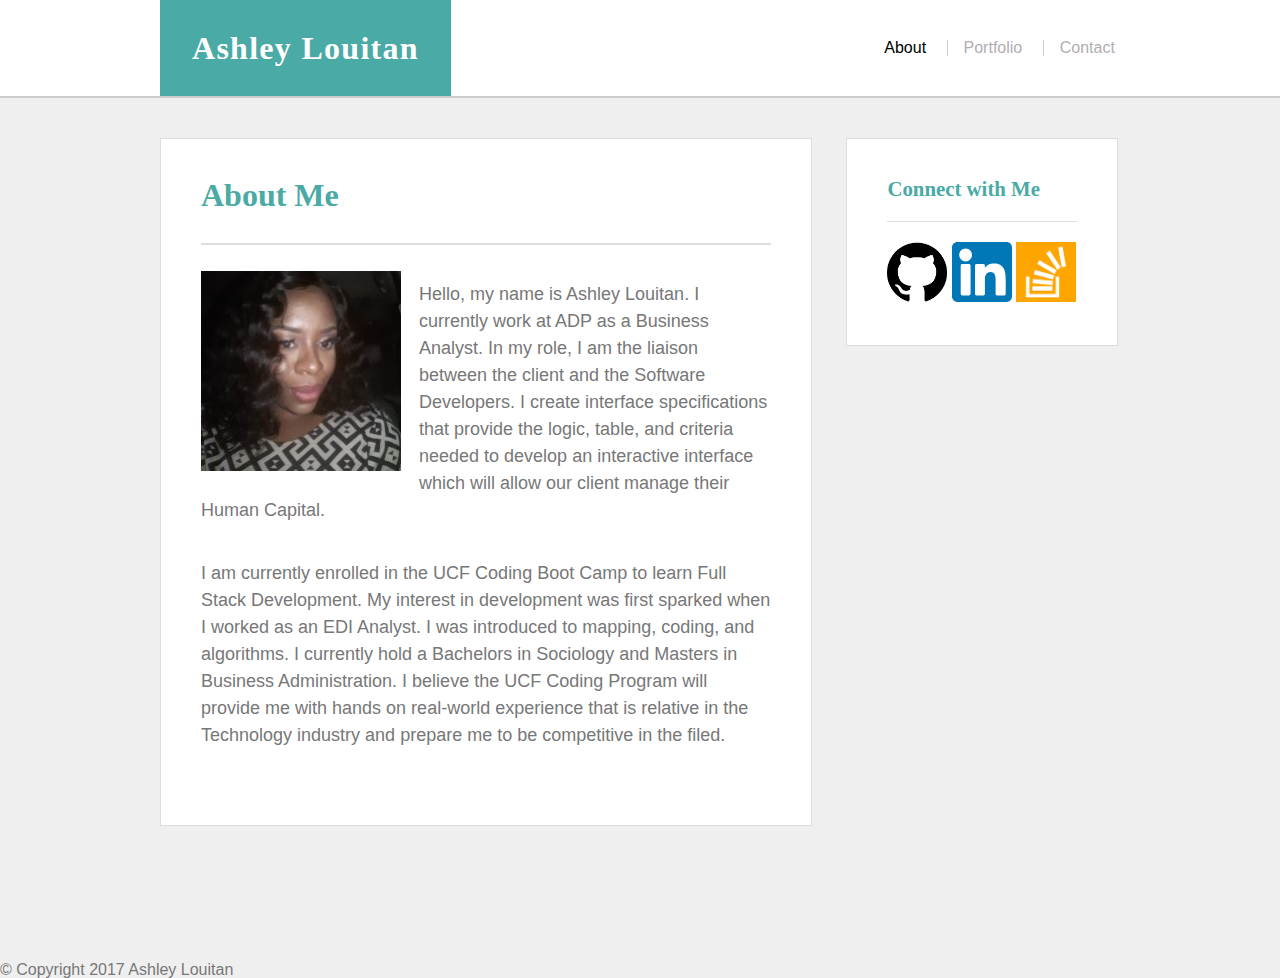
==== index.html @ e1b0153f "add files" ====
<!DOCTYPE html>
<html lang="en">

<head>
	<meta charset="UTF-8">
	<meta name="viewport" content="width=device-width, initial-scale=1.0">
	<title>Ashley Louitan</title>
	<link rel="stylesheet" href="./assets/css/reset.css">
	<link rel="stylesheet" href="./assets/css/style.css">
</head>

<body>

	<header>
		<div class="container">
			<div class="name">
				<div class="logo">Ashley Louitan</div>
			</div>
			<nav class="nav">
				<ul>
					<li>
						<a href="#" class="active">About</a>
					</li>
					<li>
						<a href="portfolio.html">Portfolio</a>
					</li>
					<li>
						<a href="contact.html">Contact</a>
					</li>
				</ul>
			</nav>
		</div>
		<!-- .container -->
	</header>

	<div class="content">
		<!-- Main content -->
		<div class="main">
			<h1 class="page-title">About Me</h1>
			<p>
				<img class="selfphoto" src="./assets/images/selfphoto.jpg" alt="Photo of Ashley Louitan">
			</p>
			<p>
				Hello, my name is Ashley Louitan. I currently work at ADP as a Business Analyst. In my role, I am the liaison between the
				client and the Software Developers. I create interface specifications that provide the logic, table, and criteria needed
				to develop an interactive interface which will allow our client manage their Human Capital.</p>

			<p> I am currently enrolled in the UCF Coding Boot Camp to learn Full Stack Development. My interest in development was first
				sparked when I worked as an EDI Analyst. I was introduced to mapping, coding, and algorithms. I currently hold a Bachelors
				in Sociology and Masters in Business Administration. I believe the UCF Coding Program will provide me with hands on real-world
				experience that is relative in the Technology industry and prepare me to be competitive in the filed.</p>

		</div>
		<!-- .main -->

		<div class="sidebar">
			<h2 class="sidebar-title">Connect with Me</h2>
			<ul class="social">
				<li>
					<a href="https://github.com/Jataveius">
						<img src="./assets/images/github.png" alt="GitHub">
					</a>
				</li>
				<li>
					<a href="https://www.linkedin.com/in/ashley-louitan-a30b0275/">
						<img src="./assets/images/linkedin.svg" alt="LinkedIn">
					</a>
				</li>
				<li>
					<a href="https://stackoverflow.com/users/8384732/ashley-louitan?tab=profile">
						<img src="./assets/images/stackoverflow.png" alt="Stackoverflow">
					</a>
				</li>
			</ul>
		</div>
		<!-- .sidebar -->

	</div>
	<!-- .content -->



	<footer>
		&copy; Copyright 2017 Ashley Louitan
	</footer>

</body>

</html>
---- assets/css/style.css ----
/* **************************
HTML Elements 
************************** */
html {
	position: relative;
}
html, body {
	font-family: Arial, 'Helvetica Neue', Helvetica, sans-serif;
	color: #777777;
	background-color: #efefef;
	background: #efefef url("../images/shattered.png");
}

h1, h2, h3, h4, h5, h6 {
	font-family: 'Georgia', Times, 'Times New Roman', serif;
	color: #4aaaa5;
}

a {
	text-decoration: none;
}

h1 {
	font-size: 2em;
}

h2 {
	font-size: 1.3em;
}

/* **************************
Layout 
************************** */

/* Header */
header {
	width: 100%;
	height: auto;
	border-bottom: 2px solid #cccccc;
	background-color: #ffffff;
}

header .container {
	width: 960px;
	margin: 0 auto;
}

.name, .nav {
	display: inline-block;
    vertical-align: middle;
    margin: 0;
    padding: 0;
}

.name {
	width: 50%;
}

.logo {
	display: inline-block;
	font-family: 'Georgia', Times, 'Times New Roman', serif;
	font-weight: bold;
	font-size: 2em;
	letter-spacing: 0.04em;
	background-color: #4aaaa5;
	color: #ffffff;
	padding: 1em;
	width: auto;
}


.nav {
	width: 49%;
	text-align: right;
	color: #b1adb3;
	font-weight: normal;
}

.nav ul li {
	display: inline-block;
	padding-left: 1em;
	margin-left: 1em;
}

.nav ul li a {
	color: #b1adb3;
	text-decoration: none;
	-webkit-transition: color .4s;
	transition: color .4s;
}

.nav ul li a:hover {
	color: #4aaaa5;
}

.nav ul li a.active {
	color: #000000;
}

.nav ul li+li {
	/* See https://www.jackreichert.com/2011/07/how-to-add-a-divider-between-menu-items-in-css-using-only-one-selector/ */
	border-left: 1px solid #cccccc;
}


/* Main Content Area */
.content {
	width: 960px;
	clear: both;
	margin: 0 auto 6em auto;
}

.main {
	display: inline-block;
	width: 570px;
	margin: 40px 0;
	padding: 40px;
	background-color: #ffffff;
	border: 1px solid #dddddd;
}

.main h1 {
	font-size: 2em;
	font-weight: bold;
	padding-bottom: 1em;
	margin-bottom: 0.8em;
	border-bottom: 2px solid #dddddd;
}

.main p {
	font-size: 18px;
	line-height: 1.5em;
	margin-bottom: 2em;
}


img.selfphoto {
	float: left;
	padding: 0 1em 1em 0;
	width: 200px;
	height: 200px;
}

/* Portfolio Page */
.portfolio-item {
	display: inline-block;
	position: relative;
	transition: transform .2s ease-out;
}

.portfolio-item:nth-child(even) {
	margin-left: 25px;
}

.portfolio-item:hover {
	transform: rotate(-4deg) scale(1.1, 1.1);
}

.item-name {
	position: relative;
	top: -70px;
	text-align: center;
	background-color: #4aaaa5;
	padding: 1em;
	color: #ffffff;
	z-index: 1000;
	
}

/* Contact Page */
.contact {
	width: 540px;
}

.contact label {
	display: block;
	padding-bottom: 0.5em;
}

.contact input, .contact textarea {
	width: 100%;
	border: 1px solid #cccccc;
	margin-bottom: 1.5em;
	padding: 1em;
	font-size: .9em;
}

.contact input::-webkit-input-placeholder, .contact textarea::-webkit-input-placeholder {
    color: #cccccc;
}

.contact input::-moz-placeholder, .contact textarea::-moz-placeholder {
    color: #cccccc;
}

.contact input::-ms-placeholder, .contact textarea::-ms-placeholder {
    color: #cccccc;
}

.contact input::placeholder, .contact textarea::placeholder {
    color: #cccccc;
}

.contact input[type="submit"] {
	width: auto;
	background-color: #4aaaa5;
	color: #ffffff;
	border: none;
	padding: 1em 2em;
	font-size: 1em;
}
/* Sidebar */
.sidebar {
	display: inline-block;
	width: 190px;
	padding: 40px;
	margin: 40px 0 0 30px;
	vertical-align: top;
	background-color: #ffffff;
	border: 1px solid #dddddd;
}

.sidebar h2 {
	font-size: 1.3em;
	font-weight: bold;
	padding-bottom: 1em;
	margin-bottom: 1em;
	border-bottom: 1px solid #dddddd;
}

.sidebar ul li {
	display: inline-block;
	margin: 0;
	padding: 0;
	-webkit-transition: all .2s;
	-webkit-transition-timing-function: ease-out;
	transition: all .2s;
	transition-timing-function: ease-out;

}

.sidebar ul li:hover {
	-ms-transform: scale(1.1,1.1);
	-webkit-transform: scale(1.1,1.1);
	-moz-transform: scale(1.1,1.1);
	-o-transform: scale(1.1,1.1);
	transform: scale(1.1,1.1);
}

.social img {
	width: 60px;
	height: auto;
}

  /* Width at 7680px and below */
@media screen and (max-width: 768px) {
	body {
	  background-color: #333;
	}
  
	.wrapper {
	  /* Box-model */
	  width: 100%;
	  padding: 20px;
	}
  
	#main-content,
	#sidebar {
	  width: 100%;
	}
  
	#sidebar {
	  margin-top: 40px;
	}
  }
  
  /* Additional Screen Sizes */
  
  /* Width at 980px and below */
  @media screen and (max-width: 980px) {
	body {
	  background-color: #333;
	}
  
	.wrapper {
	  /* Box-model */
	  width: 100%;
	  padding: 20px;
	}
  
	#main-content,
	#sidebar {
	  width: 100%;
	}
  
	#sidebar {
	  margin-top: 40px;
	}
  }
  
  /* Width at 640px and below */
  @media screen and (max-width: 640px) {
	body {
	  background-color: #333;
	}
  
	.wrapper {
	  /* Box-model */
	  width: 100%;
	  padding: 20px;
	}
  
	#main-content,
	#sidebar {
	  width: 100%;
	}
  
	#sidebar {
	  margin-top: 40px;
	}
  
/* Footer */
footer {
	position: absolute;
	left: 0;
	bottom: 0;
	width: 100%;
	padding: 3em;
	text-align: center;
	font-size: 0.8em;
	color: #cccccc;
	background-color: #666666;
	border-top: 7px solid #4aaaa5;
}
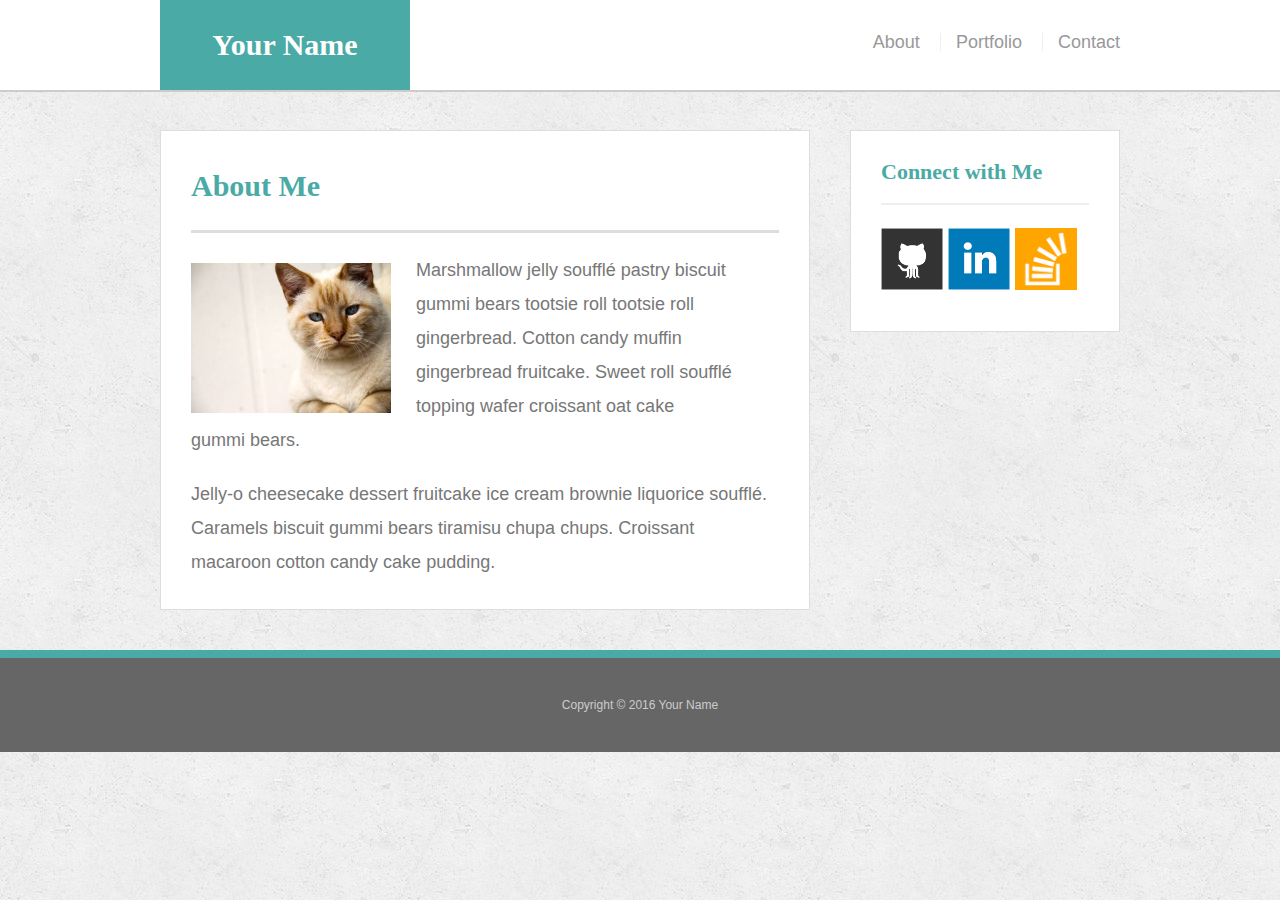
==== commit 6e91b36c: "add files" ====
--- a/index.html
+++ b/index.html
@@ -1,89 +1,54 @@
-<!DOCTYPE html>
-<html lang="en">
+<!doctype html>
+<html lang="en-us">
 
 <head>
-	<meta charset="UTF-8">
-	<meta name="viewport" content="width=device-width, initial-scale=1.0">
-	<title>Ashley Louitan</title>
-	<link rel="stylesheet" href="./assets/css/reset.css">
-	<link rel="stylesheet" href="./assets/css/style.css">
+  <meta charset="UTF-8">
+  <title>About | Your Name</title>
+  <link rel="stylesheet" type="text/css" href="assets/css/reset.css">
+  <link rel="stylesheet" type="text/css" href="assets/css/style.css">
 </head>
 
 <body>
 
-	<header>
-		<div class="container">
-			<div class="name">
-				<div class="logo">Ashley Louitan</div>
-			</div>
-			<nav class="nav">
-				<ul>
-					<li>
-						<a href="#" class="active">About</a>
-					</li>
-					<li>
-						<a href="portfolio.html">Portfolio</a>
-					</li>
-					<li>
-						<a href="contact.html">Contact</a>
-					</li>
-				</ul>
-			</nav>
-		</div>
-		<!-- .container -->
-	</header>
+  <header id="masthead">
+    <div class="container">
+      <a href="index.html" id="logo">Your Name</a>
+      <nav>
+        <a href="index.html">About</a>
+        <a href="portfolio.html">Portfolio</a>
+        <a href="contact.html">Contact</a>
+      </nav>
+    </div>
+  </header>
 
-	<div class="content">
-		<!-- Main content -->
-		<div class="main">
-			<h1 class="page-title">About Me</h1>
-			<p>
-				<img class="selfphoto" src="./assets/images/selfphoto.jpg" alt="Photo of Ashley Louitan">
-			</p>
-			<p>
-				Hello, my name is Ashley Louitan. I currently work at ADP as a Business Analyst. In my role, I am the liaison between the
-				client and the Software Developers. I create interface specifications that provide the logic, table, and criteria needed
-				to develop an interactive interface which will allow our client manage their Human Capital.</p>
+  <div id="main-container" class="container">
+    <section class="main-section">
+      <h1>About Me</h1>
 
-			<p> I am currently enrolled in the UCF Coding Boot Camp to learn Full Stack Development. My interest in development was first
-				sparked when I worked as an EDI Analyst. I was introduced to mapping, coding, and algorithms. I currently hold a Bachelors
-				in Sociology and Masters in Business Administration. I believe the UCF Coding Program will provide me with hands on real-world
-				experience that is relative in the Technology industry and prepare me to be competitive in the filed.</p>
+      <img src="assets/images/cat.jpg" class="auth-image" alt="Your Name">
 
-		</div>
-		<!-- .main -->
+      <p>Marshmallow jelly souffl&eacute; pastry biscuit gummi bears tootsie roll tootsie roll gingerbread. Cotton candy muffin gingerbread fruitcake. Sweet roll souffl&eacute; topping wafer croissant oat cake gummi&nbsp;bears.</p>
 
-		<div class="sidebar">
-			<h2 class="sidebar-title">Connect with Me</h2>
-			<ul class="social">
-				<li>
-					<a href="https://github.com/Jataveius">
-						<img src="./assets/images/github.png" alt="GitHub">
-					</a>
-				</li>
-				<li>
-					<a href="https://www.linkedin.com/in/ashley-louitan-a30b0275/">
-						<img src="./assets/images/linkedin.svg" alt="LinkedIn">
-					</a>
-				</li>
-				<li>
-					<a href="https://stackoverflow.com/users/8384732/ashley-louitan?tab=profile">
-						<img src="./assets/images/stackoverflow.png" alt="Stackoverflow">
-					</a>
-				</li>
-			</ul>
-		</div>
-		<!-- .sidebar -->
+      <p>Jelly-o cheesecake dessert fruitcake ice cream brownie liquorice souffl&eacute;. Caramels biscuit gummi bears tiramisu chupa chups. Croissant macaroon cotton candy cake pudding.</p>
 
-	</div>
-	<!-- .content -->
+    </section>
 
+    <section class="sidebar">
+      <div id="connect">
+        <h2>Connect with Me</h2>
 
+        <a href="#"><img src="assets/images/github-128.png" class="social" alt="GitHub" /></a>
+        <a href="#"><img src="assets/images/linkedin-128.png" class="social" alt="LinkedIn" /></a>
+        <a href="#"><img src="assets/images/stackoverflow-128.png" class="social" alt="Stack Overflow" /></a>
+      </div>
+    </section>
+  </div>
 
-	<footer>
-		&copy; Copyright 2017 Ashley Louitan
-	</footer>
-
+  <footer>
+    <div class="container">
+      Copyright &copy; 2016 Your Name
+    </div>
+  </footer>
 </body>
 
 </html>--- a/assets/css/style.css
+++ b/assets/css/style.css
@@ -1,257 +1,244 @@
-/* **************************
-HTML Elements 
-************************** */
-html {
+body {
+	font-family: Arial, "Helvetica Neue", Helvetica, sans-serif;
+	font-size: 18px;
+	line-height: 34px;
+	color: #777;
+	background: url("../images/concrete_seamless.png");
+  }
+  
+  * {
+	box-sizing: border-box;
+  }
+  
+  /* general */
+  
+  .container {
+	width: 100%;
+	max-width: 960px;
+	margin: 0 auto;
+	clear: both;
+  }
+  
+  h1,
+  h2,
+  h3,
+  p {
+	margin-bottom: 20px;
+  }
+  
+  p:last-child {
+	margin-bottom: 0;
+  }
+  
+  h1,
+  h2,
+  h3 {
+	font-family: Georgia, Times, "Times New Roman", serif;
+	font-weight: 700;
+	color: #4aaaa5;
+  }
+  
+  h1 {
+	padding-bottom: 20px;
+	font-size: 30px;
+	line-height: 49px;
+	border-bottom: 3px solid #ddd;
+  }
+  
+  h2,
+  h3 {
+	font-size: 22px;
+  }
+  
+  /* header */
+  
+  #masthead {
+	position: fixed;
+	z-index: 99;
+	width: 100%;
+	margin: 0 0 30px;
+	overflow: auto;
+	color: #fff;
+	background: #fff;
+	border-bottom: 2px solid #ccc;
+  }
+  
+  #logo {
+	float: left;
+	width: 250px;
+	height: 90px;
+	font-family: Georgia, Times, "Times New Roman", serif;
+	font-size: 30px;
+	font-weight: 700;
+	line-height: 90px;
+	color: #fff;
+	text-align: center;
+	text-decoration: none;
+	background: #4aaaa5;
+  }
+  
+  nav {
+	float: right;
+	margin-top: 25px;
+  }
+  
+  nav a {
+	display: inline-block;
+	padding-left: 15px;
+	margin-left: 15px;
+	line-height: 18px;
+	color: #999;
+	text-decoration: none;
+	border-left: 1px solid #efefef;
+  }
+  
+  nav a:first-child {
+	border-left: 0 none;
+  }
+  
+  /* footer */
+  
+  footer {
+	padding: 30px 0;
+	clear: both;
+	font-size: 12px;
+	color: #fff;
+	color: #ccc;
+	text-align: center;
+	background: #666;
+	border-top: 8px solid #4aaaa5;
+  }
+  
+  /* sidebar */
+  
+  .sidebar {
+	float: right;
+	width: 100%;
+	max-width: 270px;
+	padding: 30px;
+	margin-bottom: 20px;
+	background: #fff;
+	border: 1px solid #ddd;
+  }
+  
+  h3,
+  .sidebar h2 {
+	padding-bottom: 20px;
+	margin-bottom: 15px;
+	line-height: 22px;
+	border-bottom: 2px solid #eee;
+  }
+  
+  .social {
+	width: 62px;
+	height: 62px;
+	margin-top: 8px;
+	margin-right: 5px;
+  }
+  
+  .social:last-child {
+	margin-right: 0;
+  }
+  
+  /* main */
+  
+  #main-container {
+	padding-top: 130px;
+  }
+  
+  .main-section {
+	float: left;
+	width: 100%;
+	max-width: 650px;
+	padding: 30px;
+	margin: 0 0 40px;
+	background: #fff;
+	border: 1px solid #ddd;
+  }
+  
+  /* portfolio page */
+  
+  .work {
 	position: relative;
-}
-html, body {
-	font-family: Arial, 'Helvetica Neue', Helvetica, sans-serif;
-	color: #777777;
-	background-color: #efefef;
-	background: #efefef url("../images/shattered.png");
-}
+	float: left;
+	width: 274px;
+	margin: 20px 0 25px;
+	overflow: auto;
+  }
+  
+  .work:nth-child(even) {
+	margin-right: 40px;
+  }
+  
+  .work img {
+	width: 100%;
+	border: 0 none;
+	opacity: 0.8;
+  }
+  
+  .work h3 {
+	position: absolute;
+	bottom: 20px;
+	width: 100%;
+	padding: 15px;
+	margin-bottom: 0;
+	font-weight: 300;
+	line-height: 30px;
+	color: #fff;
+	text-align: center;
+	background: #4aaaa5;
+	border-bottom: 0;
+  }
+  
+  .auth-image {
+	float: left;
+	width: 200px;
+	height: auto;
+	margin-top: 10px;
+	margin-right: 25px;
+  }
+  
+  /* contact page */
+  
+  #contact-form ul {
+	margin-bottom: 20px;
+  }
+  
+  #contact-form li {
+	margin-bottom: 10px;
+  }
+  
+  label,
+  input[type=text],
+  input[type=email],
+  textarea {
+	display: block;
+	width: 100%;
+  }
+  
+  input[type=text],
+  input[type=email],
+  textarea {
+	height: 35px;
+	padding: 0 10px;
+	font-size: 14px;
+	border: 1px solid #ddd;
+  }
+  
+  textarea {
+	height: 200px;
+  }
+  
+  input[type=submit] {
+	padding: 10px 30px;
+	font-size: 18px;
+	color: #fff;
+	cursor: pointer;
+	background: #4aaaa5;
+	border: 0 none;
+  }
 
-h1, h2, h3, h4, h5, h6 {
-	font-family: 'Georgia', Times, 'Times New Roman', serif;
-	color: #4aaaa5;
-}
-
-a {
-	text-decoration: none;
-}
-
-h1 {
-	font-size: 2em;
-}
-
-h2 {
-	font-size: 1.3em;
-}
-
-/* **************************
-Layout 
-************************** */
-
-/* Header */
-header {
-	width: 100%;
-	height: auto;
-	border-bottom: 2px solid #cccccc;
-	background-color: #ffffff;
-}
-
-header .container {
-	width: 960px;
-	margin: 0 auto;
-}
-
-.name, .nav {
-	display: inline-block;
-    vertical-align: middle;
-    margin: 0;
-    padding: 0;
-}
-
-.name {
-	width: 50%;
-}
-
-.logo {
-	display: inline-block;
-	font-family: 'Georgia', Times, 'Times New Roman', serif;
-	font-weight: bold;
-	font-size: 2em;
-	letter-spacing: 0.04em;
-	background-color: #4aaaa5;
-	color: #ffffff;
-	padding: 1em;
-	width: auto;
-}
-
-
-.nav {
-	width: 49%;
-	text-align: right;
-	color: #b1adb3;
-	font-weight: normal;
-}
-
-.nav ul li {
-	display: inline-block;
-	padding-left: 1em;
-	margin-left: 1em;
-}
-
-.nav ul li a {
-	color: #b1adb3;
-	text-decoration: none;
-	-webkit-transition: color .4s;
-	transition: color .4s;
-}
-
-.nav ul li a:hover {
-	color: #4aaaa5;
-}
-
-.nav ul li a.active {
-	color: #000000;
-}
-
-.nav ul li+li {
-	/* See https://www.jackreichert.com/2011/07/how-to-add-a-divider-between-menu-items-in-css-using-only-one-selector/ */
-	border-left: 1px solid #cccccc;
-}
-
-
-/* Main Content Area */
-.content {
-	width: 960px;
-	clear: both;
-	margin: 0 auto 6em auto;
-}
-
-.main {
-	display: inline-block;
-	width: 570px;
-	margin: 40px 0;
-	padding: 40px;
-	background-color: #ffffff;
-	border: 1px solid #dddddd;
-}
-
-.main h1 {
-	font-size: 2em;
-	font-weight: bold;
-	padding-bottom: 1em;
-	margin-bottom: 0.8em;
-	border-bottom: 2px solid #dddddd;
-}
-
-.main p {
-	font-size: 18px;
-	line-height: 1.5em;
-	margin-bottom: 2em;
-}
-
-
-img.selfphoto {
-	float: left;
-	padding: 0 1em 1em 0;
-	width: 200px;
-	height: 200px;
-}
-
-/* Portfolio Page */
-.portfolio-item {
-	display: inline-block;
-	position: relative;
-	transition: transform .2s ease-out;
-}
-
-.portfolio-item:nth-child(even) {
-	margin-left: 25px;
-}
-
-.portfolio-item:hover {
-	transform: rotate(-4deg) scale(1.1, 1.1);
-}
-
-.item-name {
-	position: relative;
-	top: -70px;
-	text-align: center;
-	background-color: #4aaaa5;
-	padding: 1em;
-	color: #ffffff;
-	z-index: 1000;
-	
-}
-
-/* Contact Page */
-.contact {
-	width: 540px;
-}
-
-.contact label {
-	display: block;
-	padding-bottom: 0.5em;
-}
-
-.contact input, .contact textarea {
-	width: 100%;
-	border: 1px solid #cccccc;
-	margin-bottom: 1.5em;
-	padding: 1em;
-	font-size: .9em;
-}
-
-.contact input::-webkit-input-placeholder, .contact textarea::-webkit-input-placeholder {
-    color: #cccccc;
-}
-
-.contact input::-moz-placeholder, .contact textarea::-moz-placeholder {
-    color: #cccccc;
-}
-
-.contact input::-ms-placeholder, .contact textarea::-ms-placeholder {
-    color: #cccccc;
-}
-
-.contact input::placeholder, .contact textarea::placeholder {
-    color: #cccccc;
-}
-
-.contact input[type="submit"] {
-	width: auto;
-	background-color: #4aaaa5;
-	color: #ffffff;
-	border: none;
-	padding: 1em 2em;
-	font-size: 1em;
-}
-/* Sidebar */
-.sidebar {
-	display: inline-block;
-	width: 190px;
-	padding: 40px;
-	margin: 40px 0 0 30px;
-	vertical-align: top;
-	background-color: #ffffff;
-	border: 1px solid #dddddd;
-}
-
-.sidebar h2 {
-	font-size: 1.3em;
-	font-weight: bold;
-	padding-bottom: 1em;
-	margin-bottom: 1em;
-	border-bottom: 1px solid #dddddd;
-}
-
-.sidebar ul li {
-	display: inline-block;
-	margin: 0;
-	padding: 0;
-	-webkit-transition: all .2s;
-	-webkit-transition-timing-function: ease-out;
-	transition: all .2s;
-	transition-timing-function: ease-out;
-
-}
-
-.sidebar ul li:hover {
-	-ms-transform: scale(1.1,1.1);
-	-webkit-transform: scale(1.1,1.1);
-	-moz-transform: scale(1.1,1.1);
-	-o-transform: scale(1.1,1.1);
-	transform: scale(1.1,1.1);
-}
-
-.social img {
-	width: 60px;
-	height: auto;
-}
-
+/*Media inqueries start here*/
   /* Width at 7680px and below */
 @media screen and (max-width: 768px) {
 	body {
